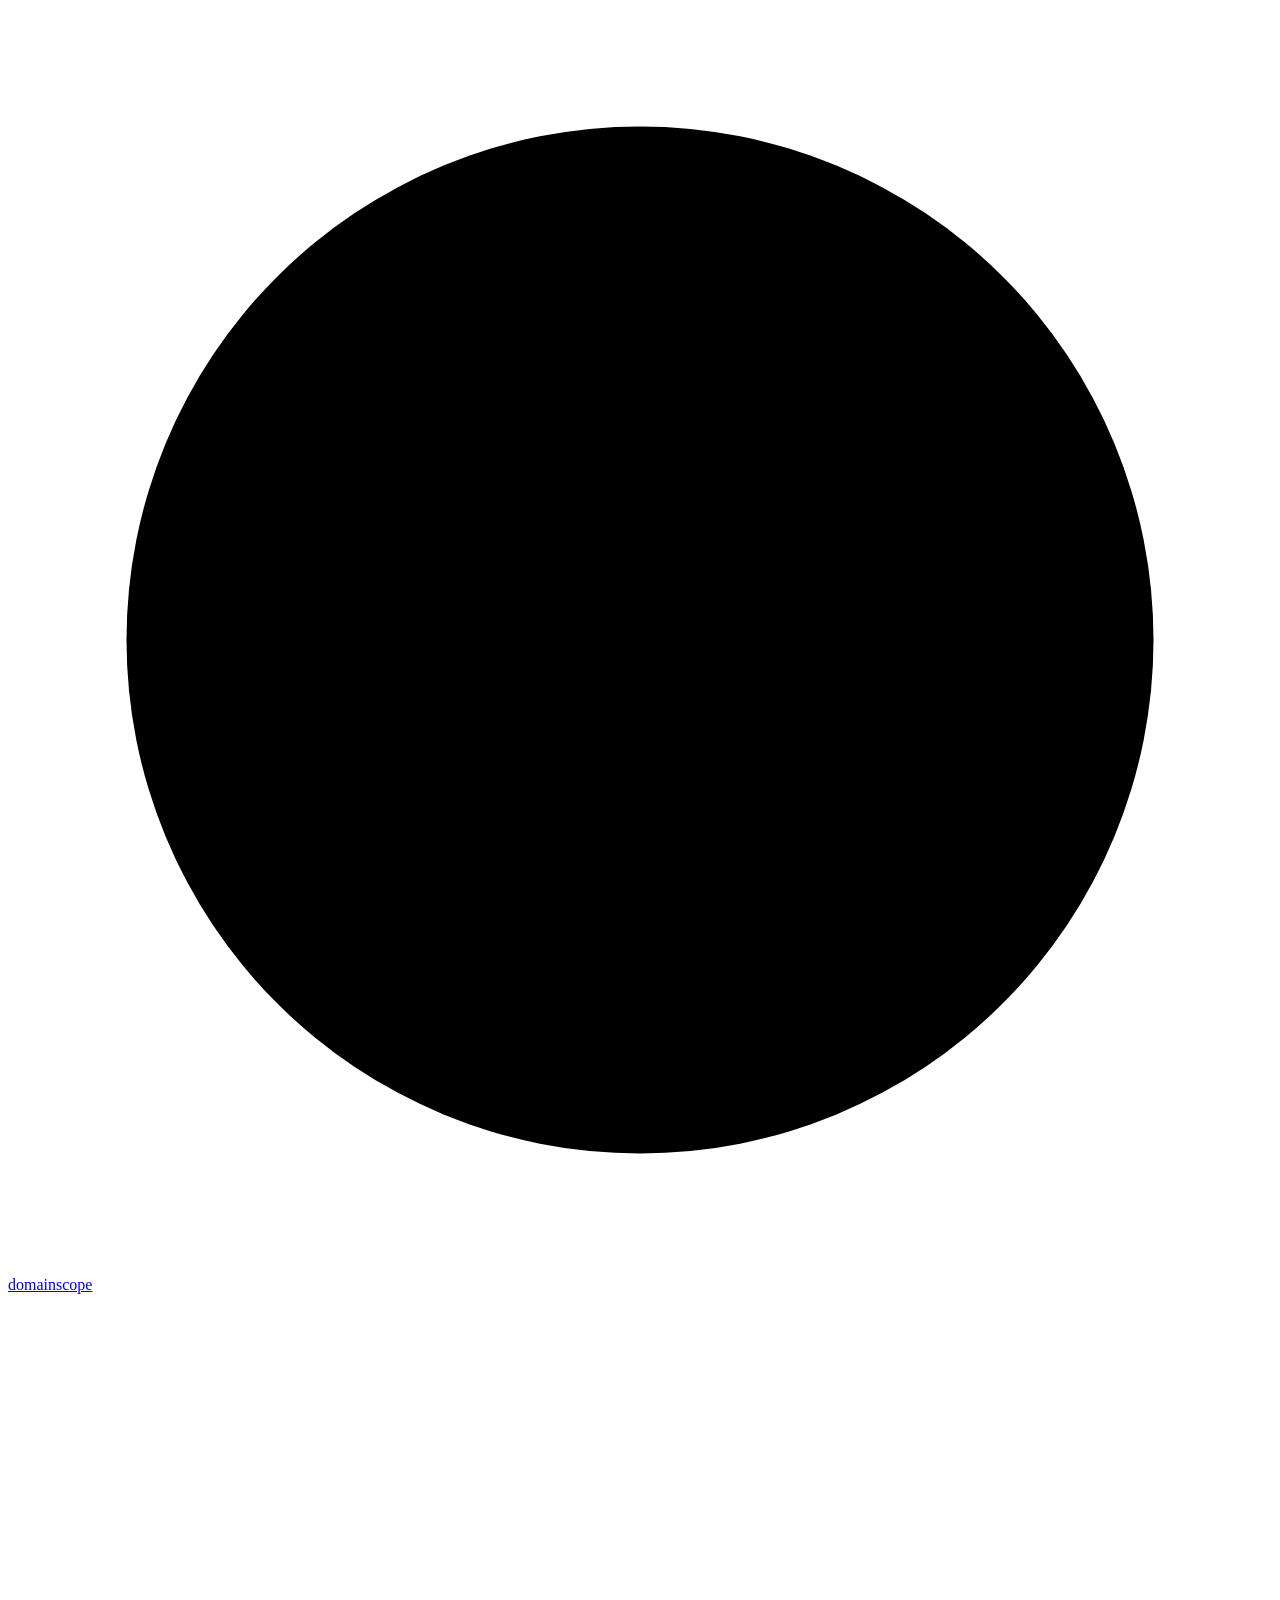
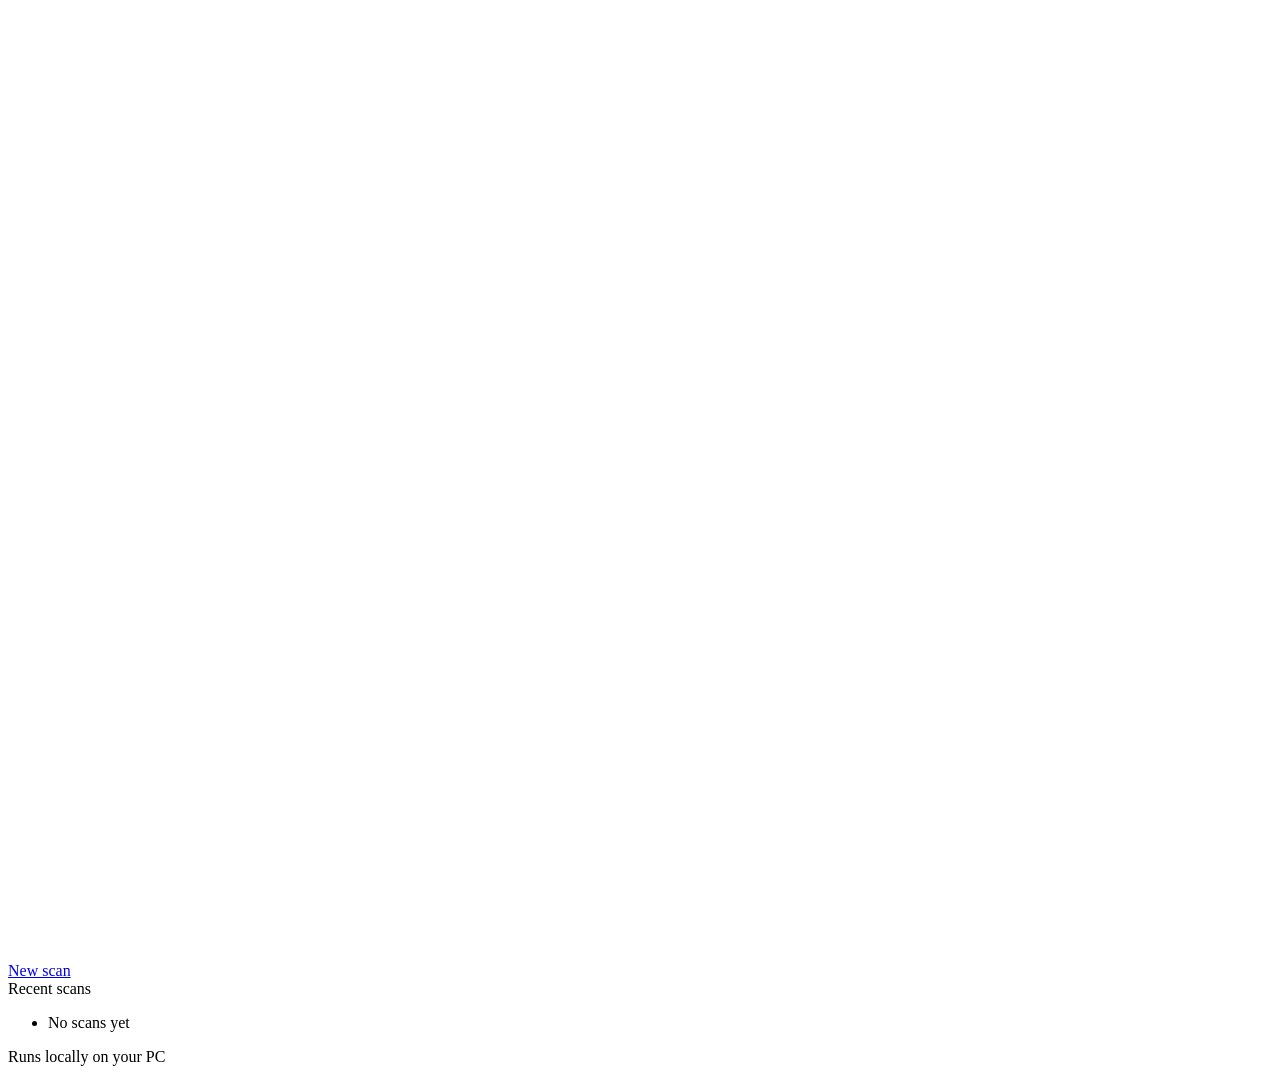
==== src/domainscope/web/static/index.html @ 63b7b26d "Add desktop app with task-based scan forms - FastAPI backend (localhost only, Host-header check) wit" ====
<!doctype html>
<html lang="en">
<head>
<meta charset="utf-8">
<meta name="viewport" content="width=device-width, initial-scale=1">
<title>domainscope</title>
<link rel="icon" href="data:image/svg+xml,%3Csvg xmlns='http://www.w3.org/2000/svg' viewBox='0 0 32 32'%3E%3Ccircle cx='16' cy='16' r='13' fill='none' stroke='%2314b8a6' stroke-width='3'/%3E%3Ccircle cx='16' cy='16' r='5' fill='%2314b8a6'/%3E%3C/svg%3E">
<link rel="stylesheet" href="/static/app.css">
</head>
<body>
<div class="app">
  <aside class="sidebar">
    <a class="brand" href="#/">
      <svg viewBox="0 0 32 32" aria-hidden="true"><circle cx="16" cy="16" r="13"/><circle cx="16" cy="16" r="5" class="dot"/><path d="M16 1v6M16 25v6M1 16h6M25 16h6"/></svg>
      <span>domainscope</span>
    </a>
    <a class="btn btn-primary btn-block" href="#/">
      <svg viewBox="0 0 24 24" aria-hidden="true"><path d="M12 5v14M5 12h14"/></svg>New scan
    </a>
    <div class="side-label">Recent scans</div>
    <ul class="history" id="history"><li class="history-empty">No scans yet</li></ul>
    <div class="side-foot" id="sideFoot">Runs locally on your PC</div>
  </aside>
  <main id="main" tabindex="-1"></main>
</div>
<div class="toast" id="toast" role="status" aria-live="polite"></div>
<script src="/static/app.js"></script>
</body>
</html>
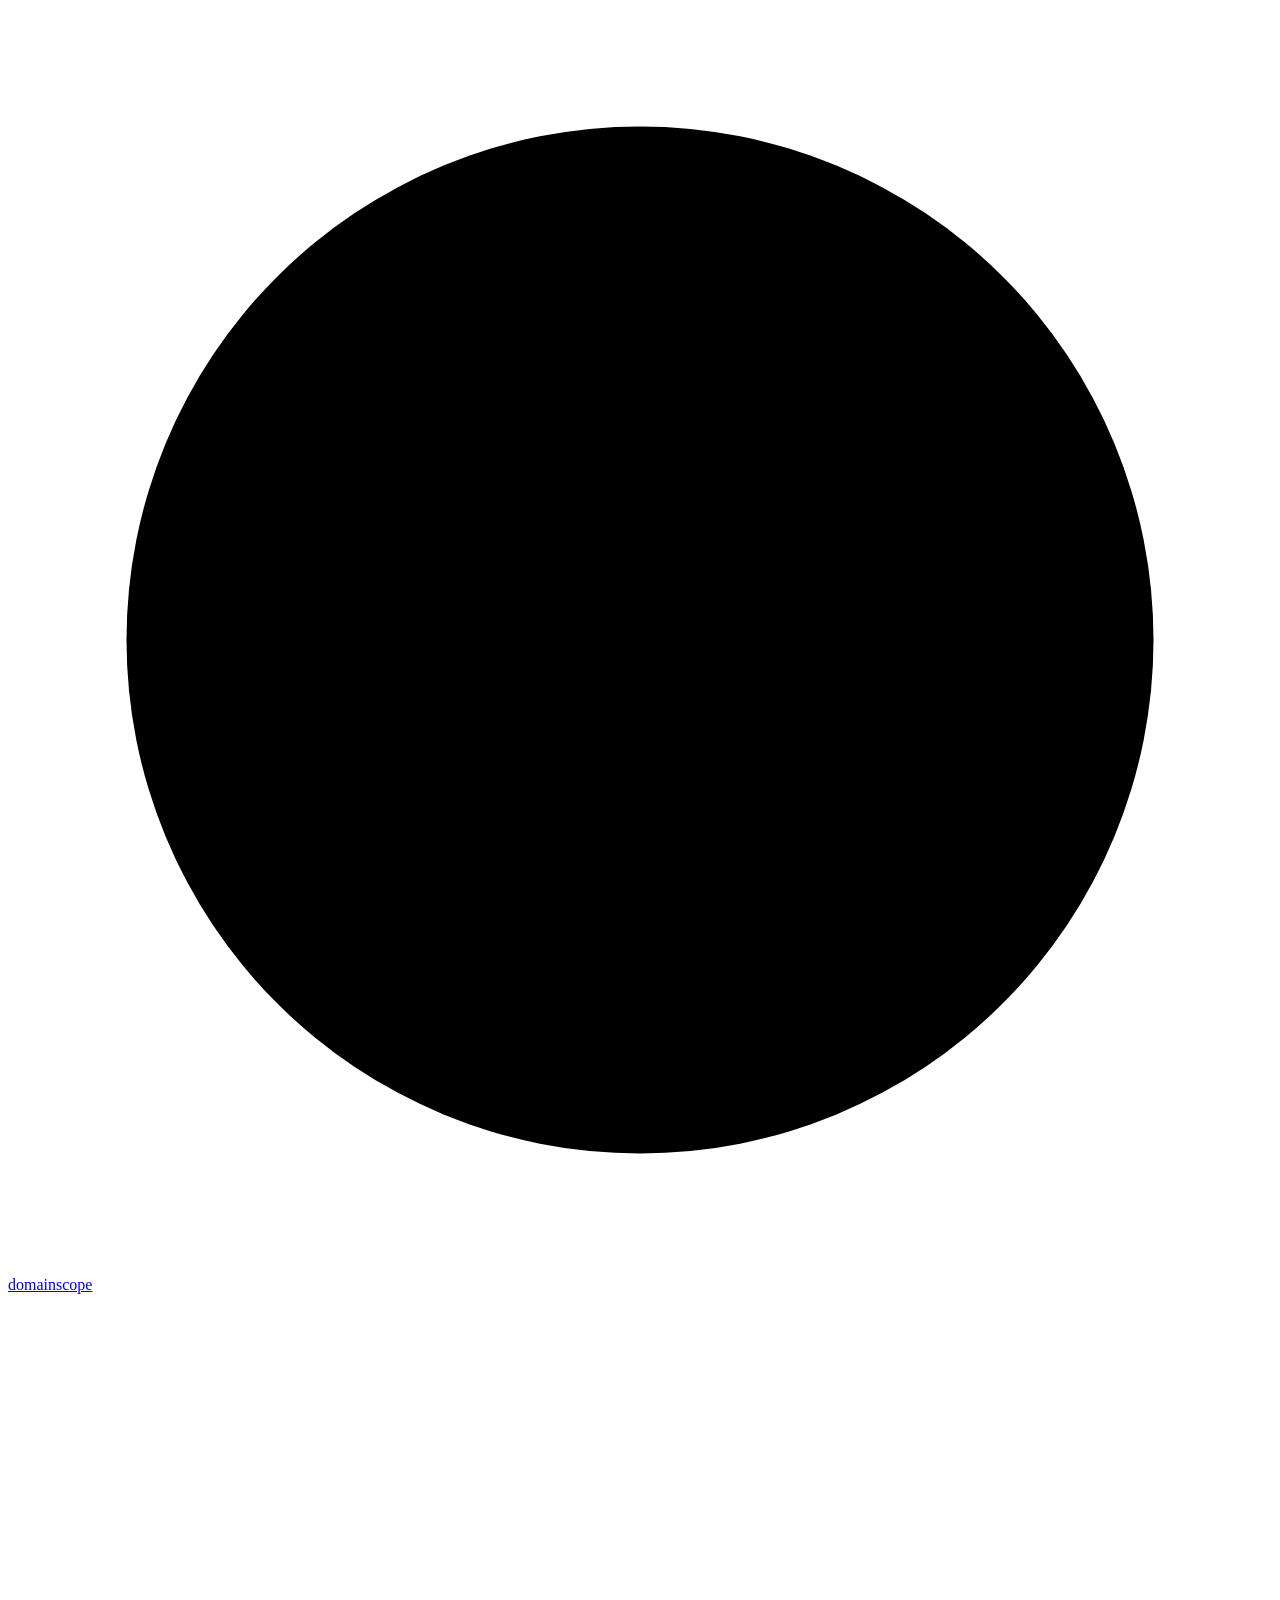
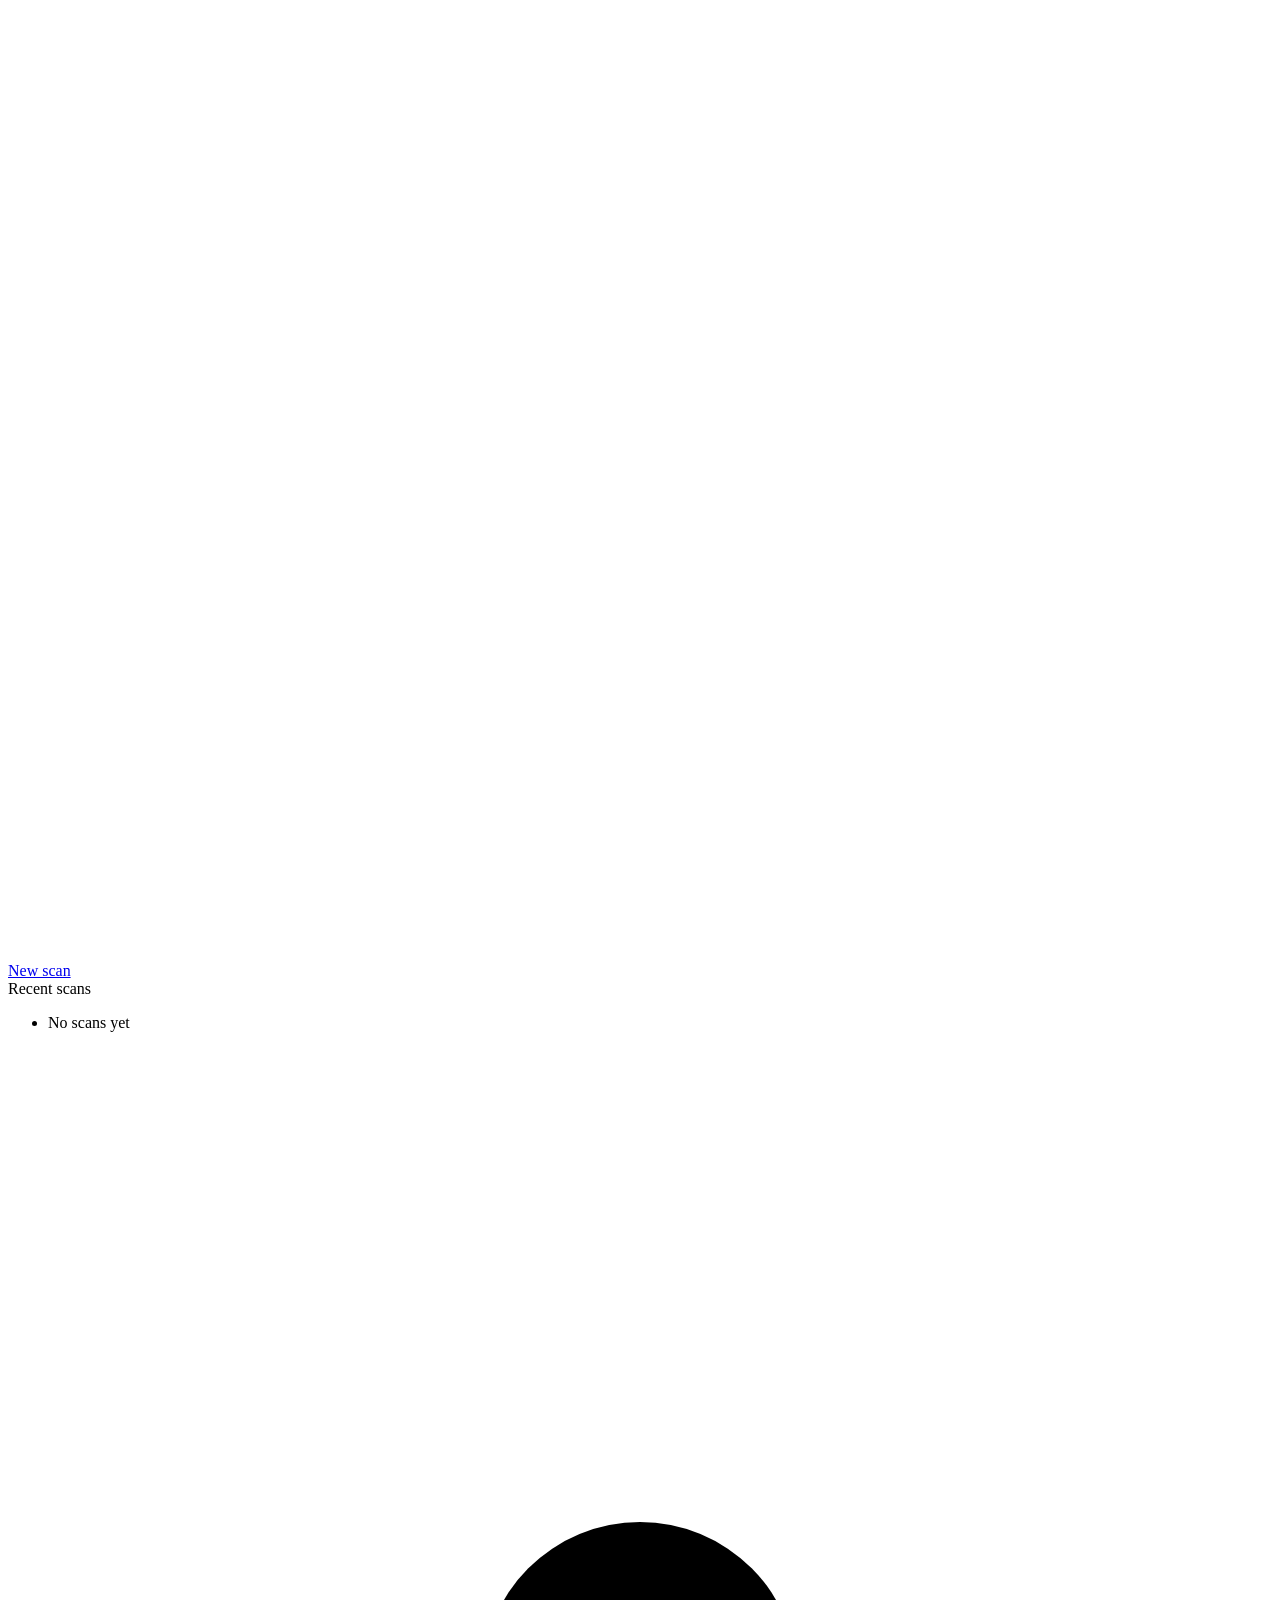
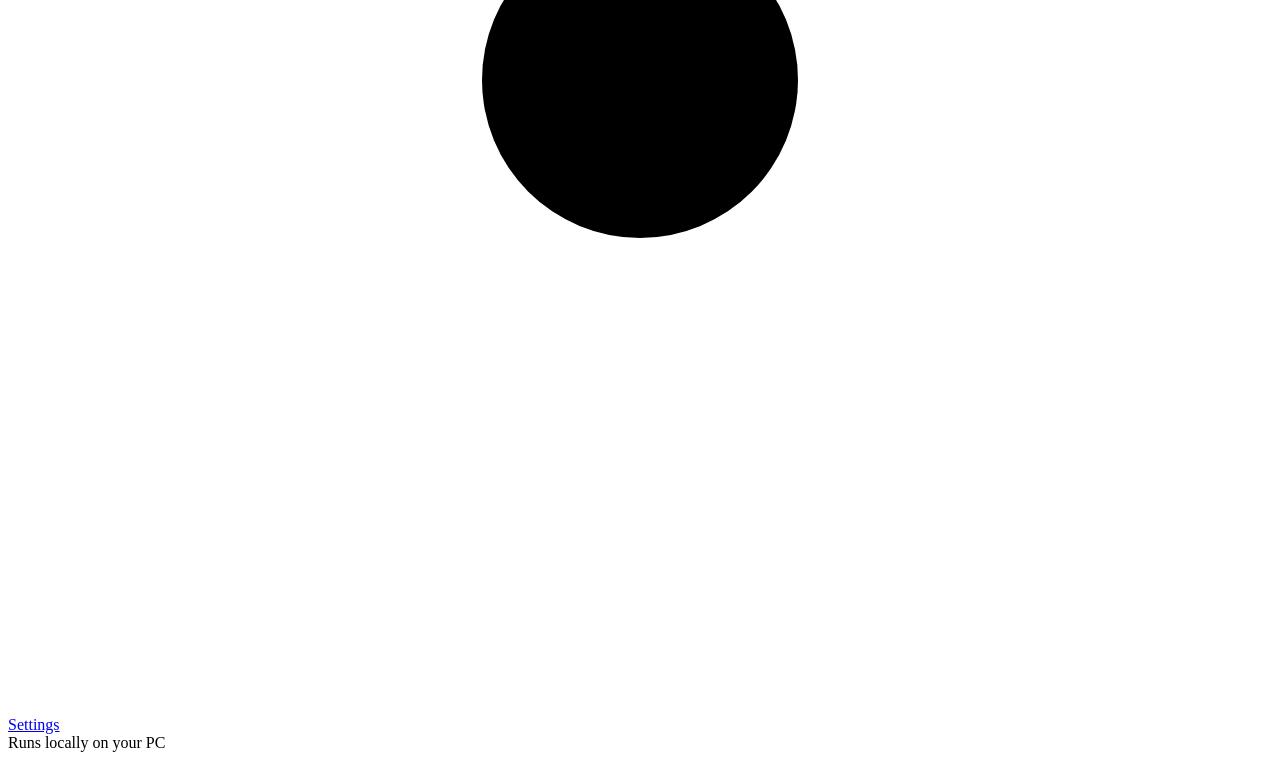
==== commit 02e5f6c1: "Add email exposure check and private password-leak check - Breach lookups via XposedOrNot (free) or " ====
--- a/src/domainscope/web/static/index.html
+++ b/src/domainscope/web/static/index.html
@@ -19,6 +19,9 @@
     </a>
     <div class="side-label">Recent scans</div>
     <ul class="history" id="history"><li class="history-empty">No scans yet</li></ul>
+    <a class="side-link" id="settingsLink" href="#/settings">
+      <svg viewBox="0 0 24 24" aria-hidden="true"><circle cx="12" cy="12" r="3"/><path d="M12 2v3M12 19v3M4.2 4.2l2.1 2.1M17.7 17.7l2.1 2.1M2 12h3M19 12h3M4.2 19.8l2.1-2.1M17.7 6.3l2.1-2.1"/></svg>Settings
+    </a>
     <div class="side-foot" id="sideFoot">Runs locally on your PC</div>
   </aside>
   <main id="main" tabindex="-1"></main>
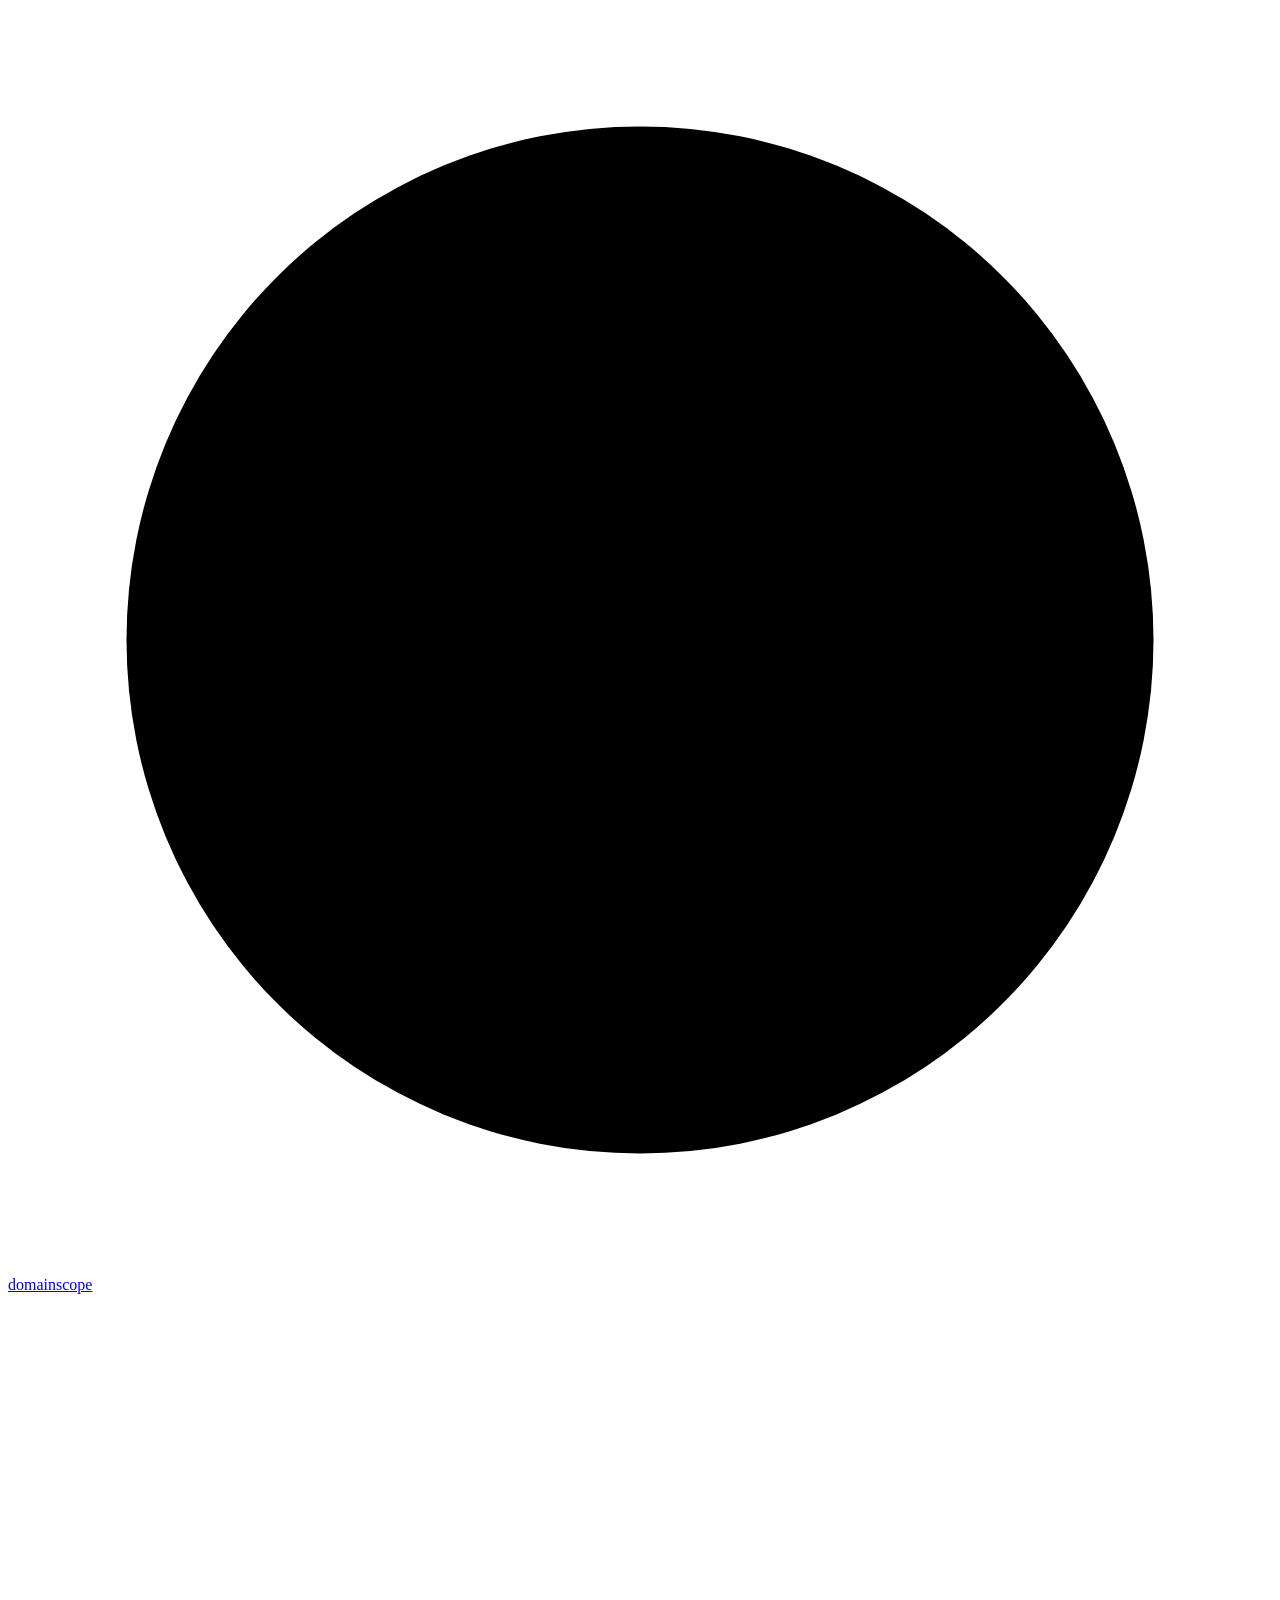
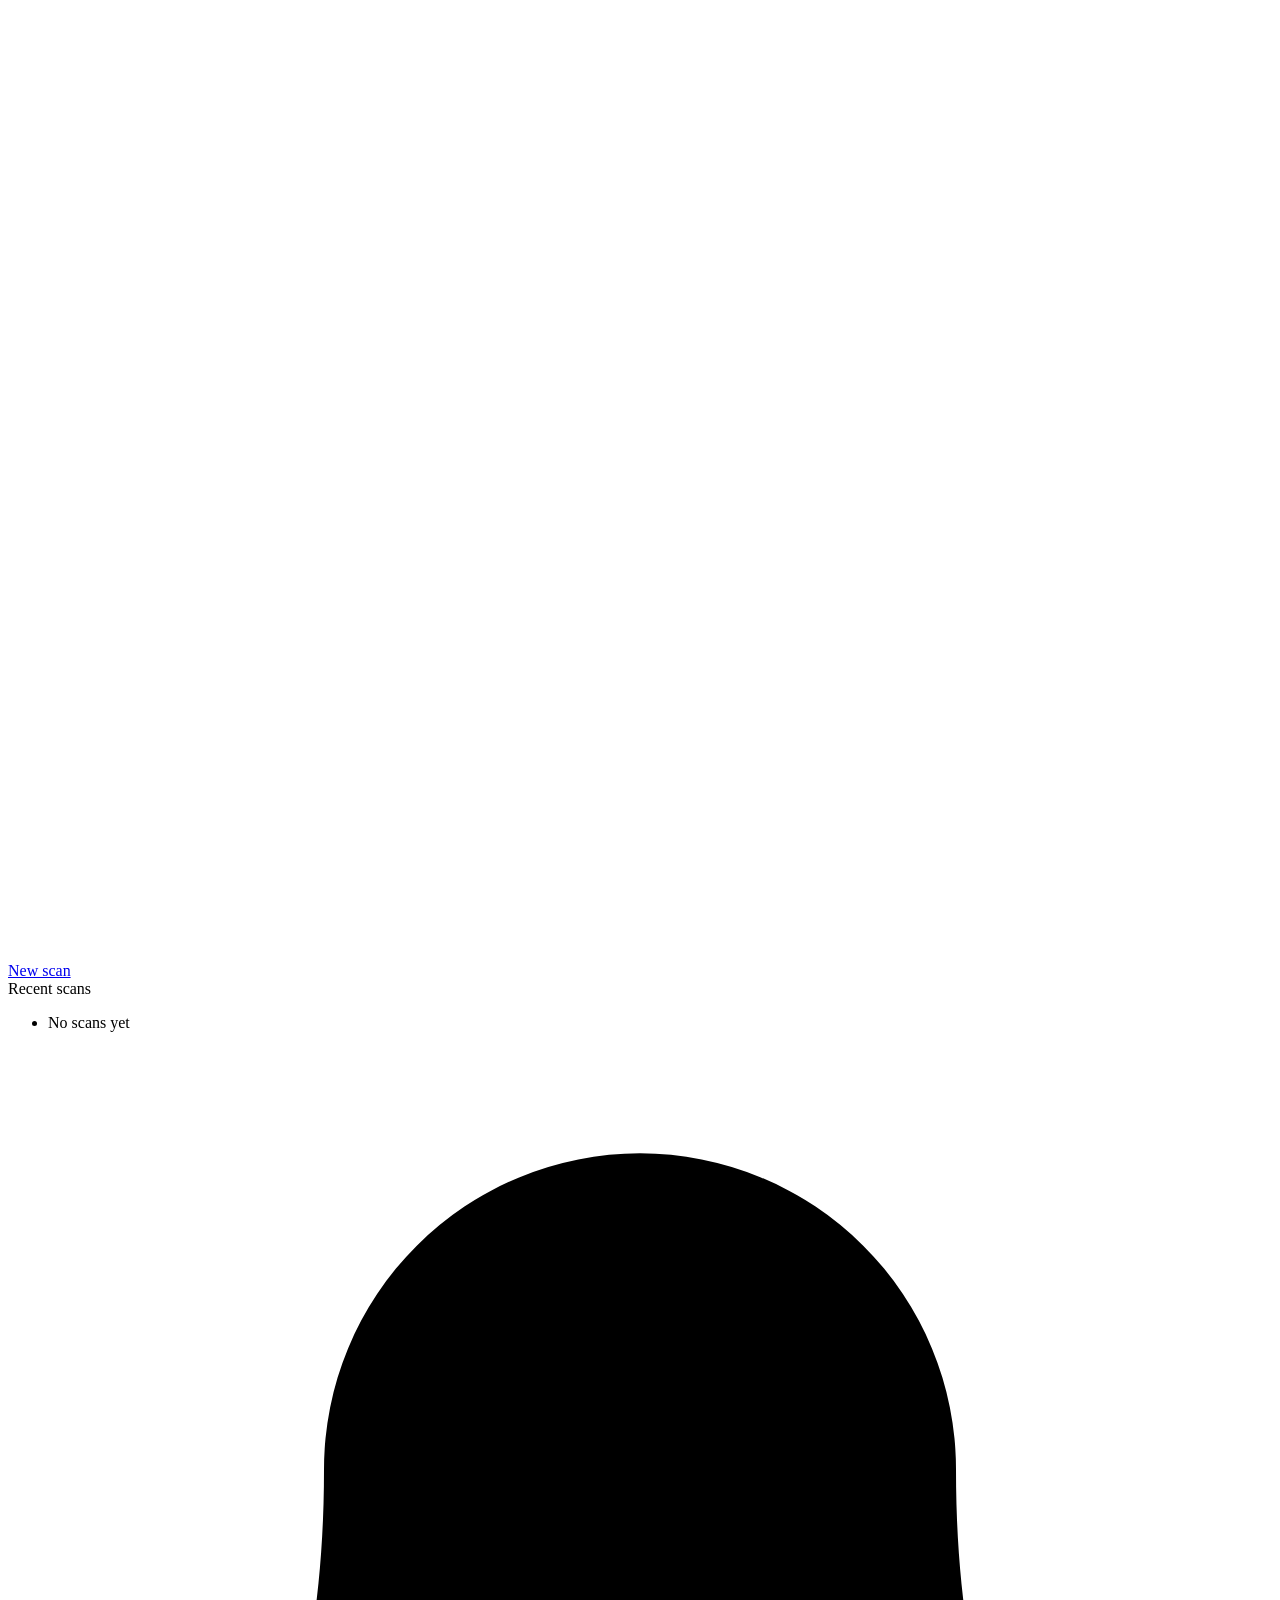
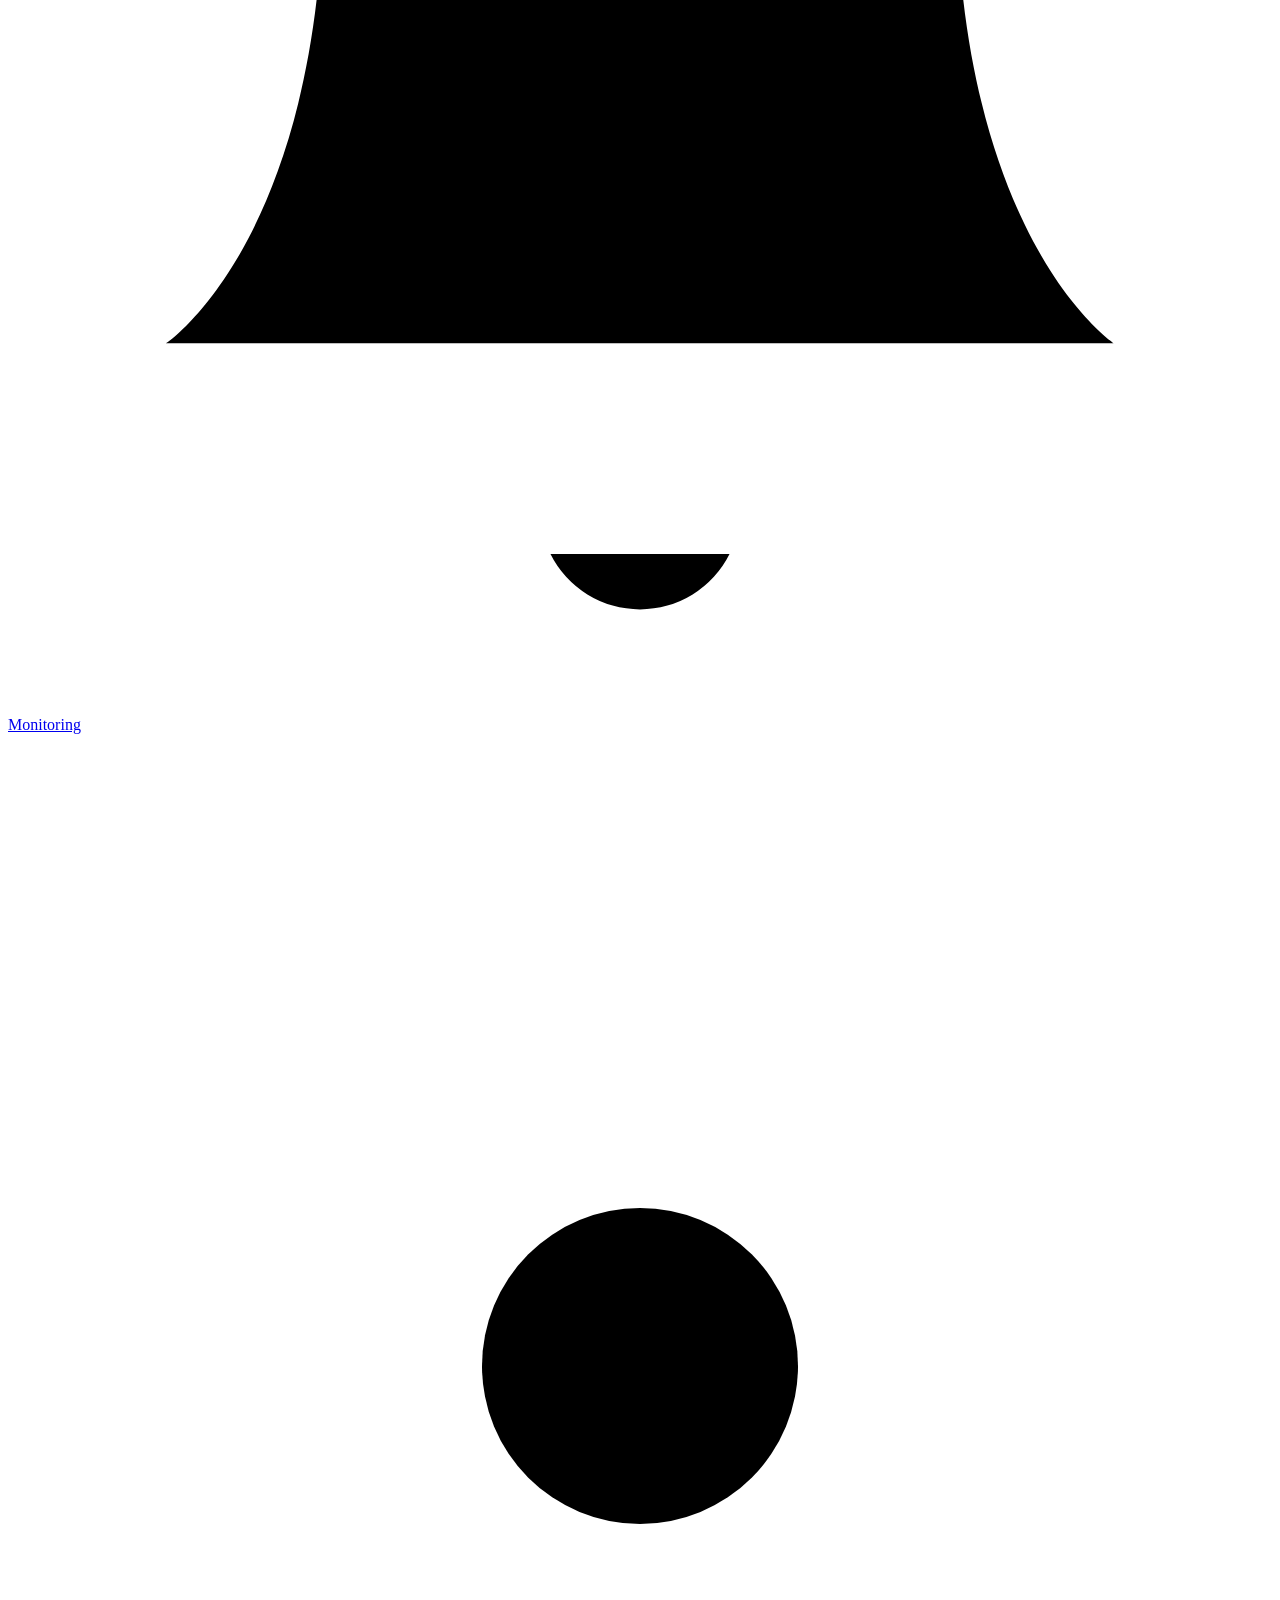
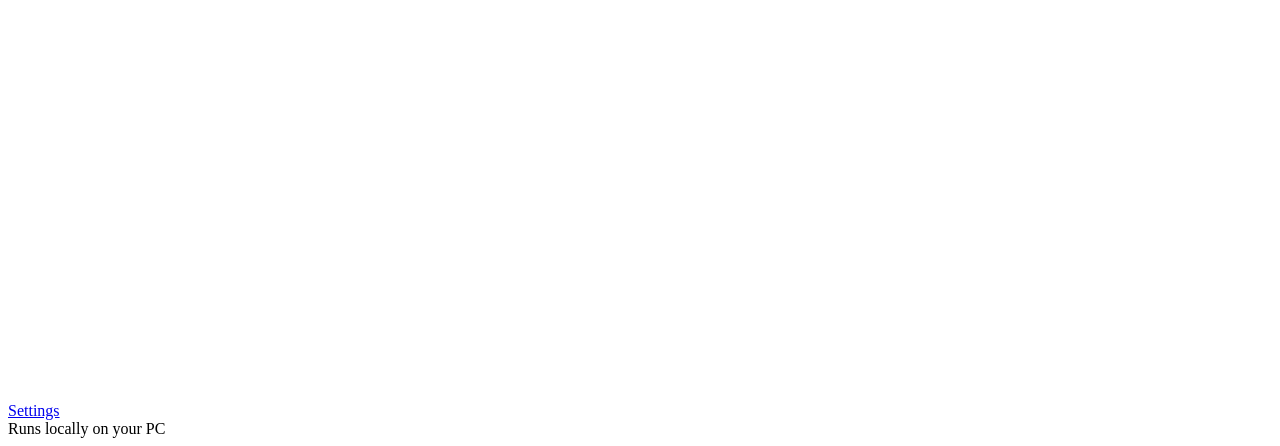
==== commit de8f6669: "Add monitoring: watchlist, change detection, alerts, background checks - Diff engine compares each s" ====
--- a/src/domainscope/web/static/index.html
+++ b/src/domainscope/web/static/index.html
@@ -19,6 +19,10 @@
     </a>
     <div class="side-label">Recent scans</div>
     <ul class="history" id="history"><li class="history-empty">No scans yet</li></ul>
+    <a class="side-link" id="monitorLink" href="#/monitor">
+      <svg viewBox="0 0 24 24" aria-hidden="true"><path d="M6 8a6 6 0 0112 0c0 7 3 9 3 9H3s3-2 3-9M10.3 21a1.9 1.9 0 003.4 0"/></svg>Monitoring
+      <span class="badge-count" id="monitorBadge" hidden>0</span>
+    </a>
     <a class="side-link" id="settingsLink" href="#/settings">
       <svg viewBox="0 0 24 24" aria-hidden="true"><circle cx="12" cy="12" r="3"/><path d="M12 2v3M12 19v3M4.2 4.2l2.1 2.1M17.7 17.7l2.1 2.1M2 12h3M19 12h3M4.2 19.8l2.1-2.1M17.7 6.3l2.1-2.1"/></svg>Settings
     </a>
